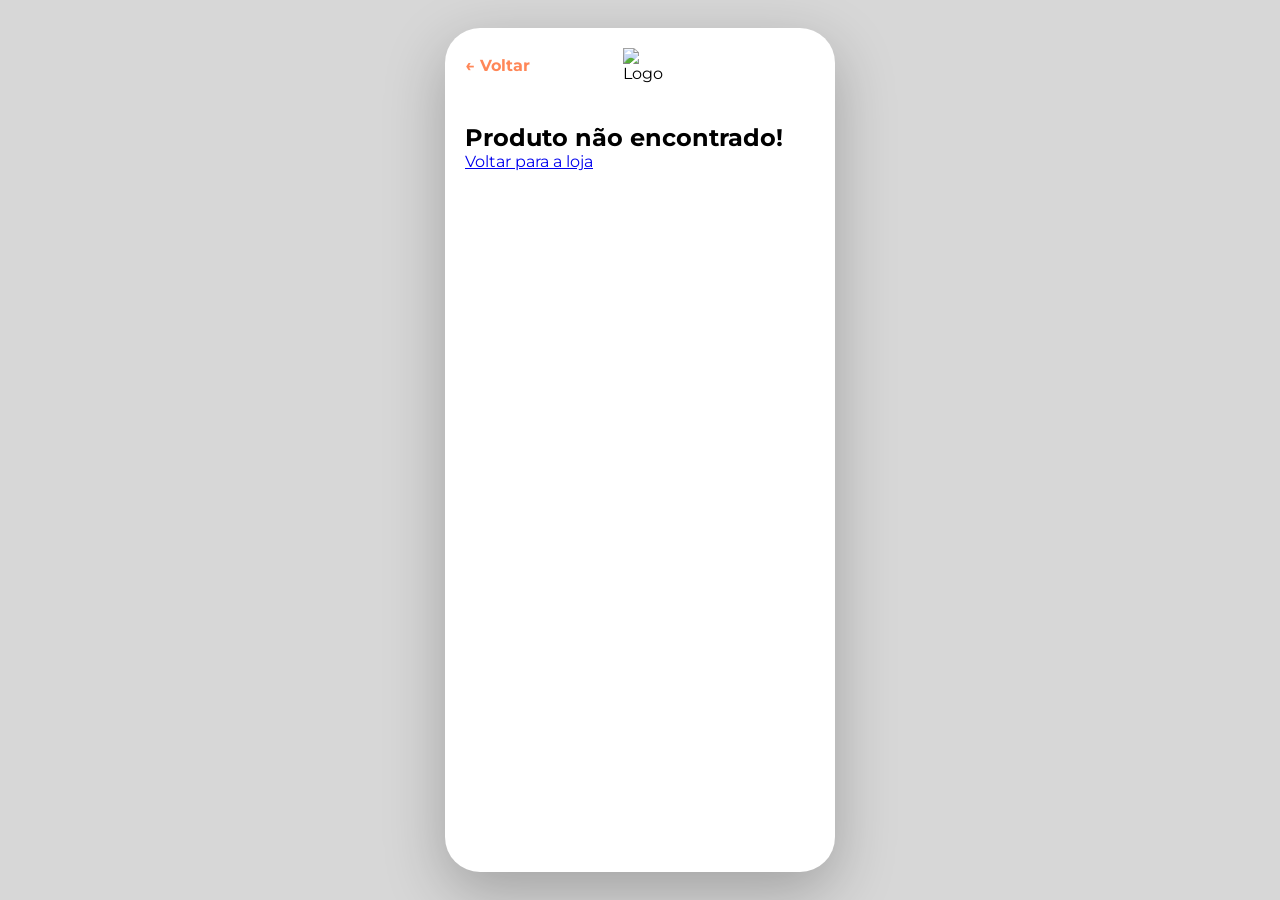
==== produto.html @ 73880a07 "primeiro" ====
<!DOCTYPE html>
<html lang="pt-BR">
<head>
    <meta charset="UTF-8">
    <meta name="viewport" content="width=device-width, initial-scale=1.0">
    <title>Detalhes do Produto</title>
    <link rel="stylesheet" href="style.css">
    <link href="https://fonts.googleapis.com/css2?family=Montserrat:wght@300;400;500;600;700&display=swap" rel="stylesheet">
</head>
<body>

    <div class="phone">
        <header style="flex-direction: row; justify-content: space-between; align-items: center; width: 100%;">
            <a href="index.html" style="text-decoration: none; color: #ff8758; font-weight: bold; font-size: 16px;">← Voltar</a>
            <img src="images/logo.png" class="logo" alt="Logo" style="width: 50px;">
            <div style="width: 50px;"></div> </header>

        <div id="detalhe-produto" style="padding: 20px;">
            </div>
    </div>

    <script src="js/produtos.js"></script>
    <script>
        document.addEventListener("DOMContentLoaded", () => {
            // 1. Pega o ID da URL (ex: ?id=2)
            const urlParams = new URLSearchParams(window.location.search);
            const idProduto = parseInt(urlParams.get('id'));

            // 2. Encontra o produto no array do seu produtos.js
            const produto = produtos.find(p => p.id === idProduto);

            const container = document.getElementById("detalhe-produto");

            if (!produto) {
                container.innerHTML = "<h2>Produto não encontrado!</h2><a href='index.html'>Voltar para a loja</a>";
                return;
            }

            // 3. Configura a mensagem automática do WhatsApp
            const numeroWhatsapp = "558899075923"; // Substitua pelo número real do cliente (com DDD)
            const textoMensagem = `Olá! Gostaria de encomendar o produto: *${produto.nome}* no valor de R$ ${produto.preco.toFixed(2).replace('.', ',')}.`;
            // EncodeURIComponent serve para transformar espaços e acentos em um formato aceito em URLs
            const linkWhatsapp = `https://wa.me/${numeroWhatsapp}?text=${encodeURIComponent(textoMensagem)}`;

            // 4. Injeta o HTML com os detalhes e o botão customizado
            container.innerHTML = `
                <div style="text-align: center; margin-bottom: 20px;">
                    <img src="${produto.imagem}" alt="${produto.nome}" onerror="this.src='https://placehold.co/300x300?text=${encodeURIComponent(produto.nome)}'" style="width: 100%; max-height: 300px; object-fit: cover; border-radius: 20px; box-shadow: 0 5px 15px rgba(0,0,0,0.1);">
                </div>
                
                <h1 style="color: #444; font-size: 22px; margin-bottom: 10px;">${produto.nome}</h1>
                <p style="color: #ff8758; font-size: 28px; font-weight: bold; margin-bottom: 20px;">R$ ${produto.preco.toFixed(2).replace('.', ',')}</p>
                
                <p style="color: #666; font-size: 14px; line-height: 1.6; margin-bottom: 30px;">
                    Lindo ícone religioso perfeito para presentear ou decorar seu altar de devoção. Feito com materiais de excelente qualidade.
                </p>

                <a href="${linkWhatsapp}" target="_blank" style="display: flex; align-items: center; justify-content: center; background: #25D366; color: white; text-decoration: none; padding: 15px; border-radius: 30px; font-weight: bold; font-size: 16px; box-shadow: 0 4px 12px rgba(37,211,102,0.3); transition: 0.25s;">
                    Pedir pelo WhatsApp
                </a>
            `;
        });
    </script>
</body>
</html>
---- style.css ----
html{

    scroll-behavior:smooth;

}

*{

    margin:0;
    padding:0;
    box-sizing:border-box;

}

body{

    background:#d7d7d7;

    display:flex;

    justify-content:center;

    align-items:center;

    min-height:100vh;

    font-family:Montserrat,sans-serif;

}

.phone{

    width:390px;

    height:844px;

    background:white;

    border-radius:35px;

    overflow:auto;

    box-shadow:0 20px 60px rgba(0,0,0,.25);

}

header{

    padding:20px;

    display:flex;

    flex-direction:column;

    align-items:center;

    gap:10px;

}

.logo{

    width:75px;

}

.menu{

    display:flex;

    gap:40px;

    color:#f3aa0d;

    font-weight:600;

}

.banner img{

    width:100%;

    height:180px;

    object-fit:cover;

}

.phone {
    width: 390px;
    height: 844px;
    background: white;
    border-radius: 35px;
    overflow-y: auto; /* Garante a rolagem vertical interna */
    position: relative; /* Base para o posicionamento dos filhos */
    box-shadow: 0 20px 60px rgba(0,0,0,.25);
}

/* ================= FILTROS ================= */

.filters {
    display: flex;
    align-items: center;
    gap: 12px;
    overflow-x: auto; /* Permite deslizar na horizontal */
    padding: 16px;
    
    /* Faz a barra travar no topo do .phone ao rolar para baixo */
    position: sticky;
    top: 0;
    z-index: 999;
    background: white;
    
    /* Esconde a barra de rolagem feia no Windows/Linux para parecer app */
    scrollbar-width: none; 
    -webkit-overflow-scrolling: touch; /* Rotação suave no mobile */
}

/* Sub-bloco para organizar as grades de produtos dentro das categorias */
.category-section {
    margin-bottom: 25px;
}

.filters a, .filters .filter-btn {
    display: flex;
    align-items: center;
    justify-content: center;
    flex-shrink: 0;
    text-decoration: none;
    color: #444;
    background: white;
    padding: 12px 20px;
    overflow-x: auto;
    border-radius: 30px;
    font-weight: 600;
    font-size: 14px;
    white-space: nowrap;
    border: 1px solid #ececec;
    box-shadow: 0 2px 8px rgba(0,0,0,.08);
    transition: .25s;
    cursor: pointer; /* Adicionado para dar efeito de clique */
    font-family: inherit; /* Mantém a fonte Montserrat */
}

.filters .filter-btn:hover {
    background: #C98B39;
    color: white;
    transform: translateY(-2px);
}

/* Garante o destaque do botão ativo */
.filters .filter-btn.active {
    background: #C98B39;
    color: white;
    border-color: #C98B39;
}

.search{

    width:55px;

}

.title{

    display:flex;

    justify-content:space-between;

    align-items:center;

    padding:0 18px;

    margin-bottom:15px;

}

.title h2{

    color:#ff8758;

}

.title a{

    color:#ff8758;

}

.products{

    display:grid;

    grid-template-columns:1fr 1fr;

    gap:15px;

    padding:18px;

}

.card{

    background:white;

    border-radius:16px;

    overflow:hidden;

    box-shadow:0 5px 15px rgba(0,0,0,.08);

}

.card img{

    width:100%;

    height:180px;

    object-fit:cover;

}

.card h3{

    font-size:15px;

    font-weight:500;

    text-align:center;

    padding:12px;

}

.card p{

    color:#ff8758;

    font-size:24px;

    font-weight:bold;

    text-align:center;

    padding-bottom:18px;

}
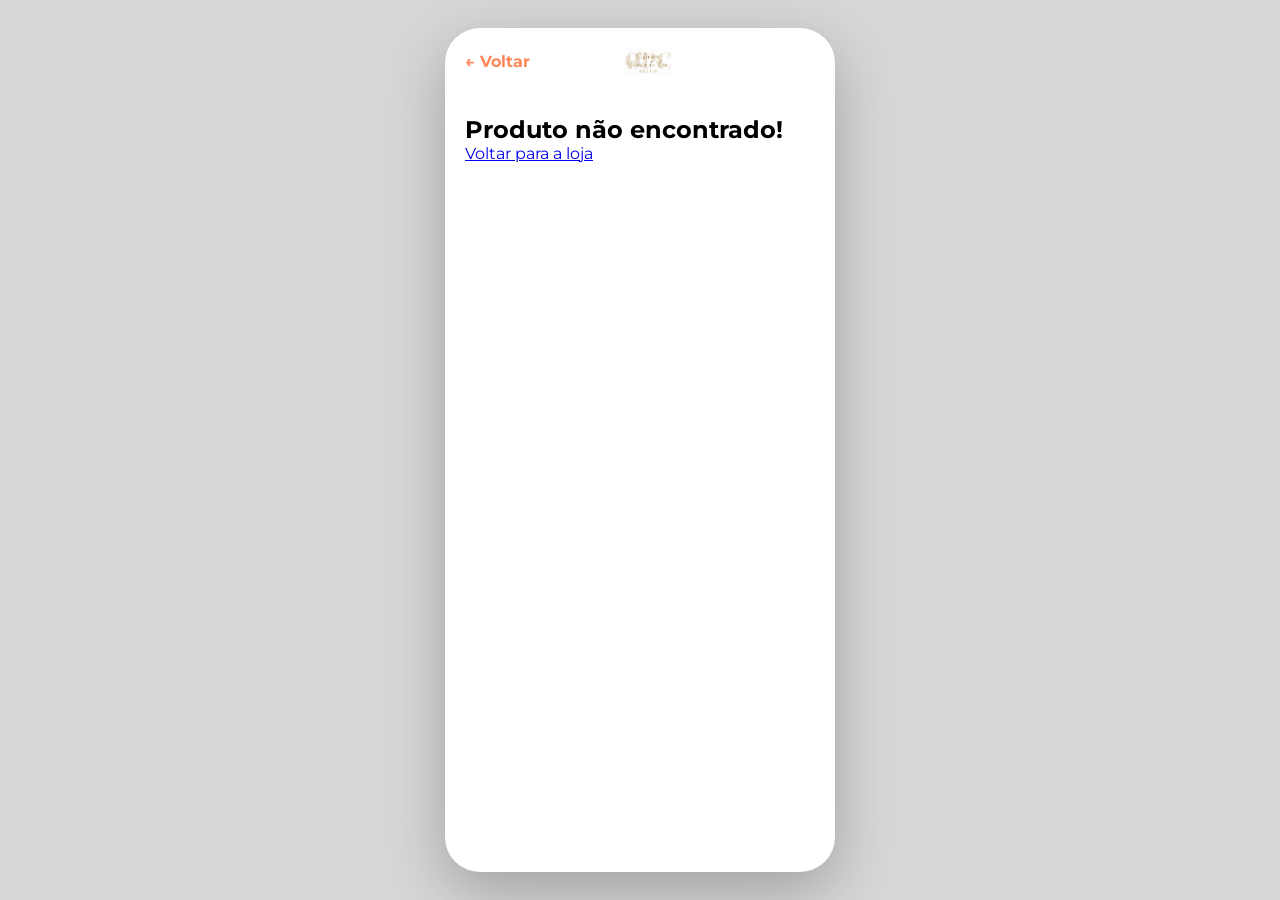
==== commit ea81f9ed: "terceiro" ====
--- a/produto.html
+++ b/produto.html
@@ -12,7 +12,7 @@
     <div class="phone">
         <header style="flex-direction: row; justify-content: space-between; align-items: center; width: 100%;">
             <a href="index.html" style="text-decoration: none; color: #ff8758; font-weight: bold; font-size: 16px;">← Voltar</a>
-            <img src="images/logo.png" class="logo" alt="Logo" style="width: 50px;">
+            <img src="img/logo.png" class="logo" alt="Logo" style="width: 50px;">
             <div style="width: 50px;"></div> </header>
 
         <div id="detalhe-produto" style="padding: 20px;">
